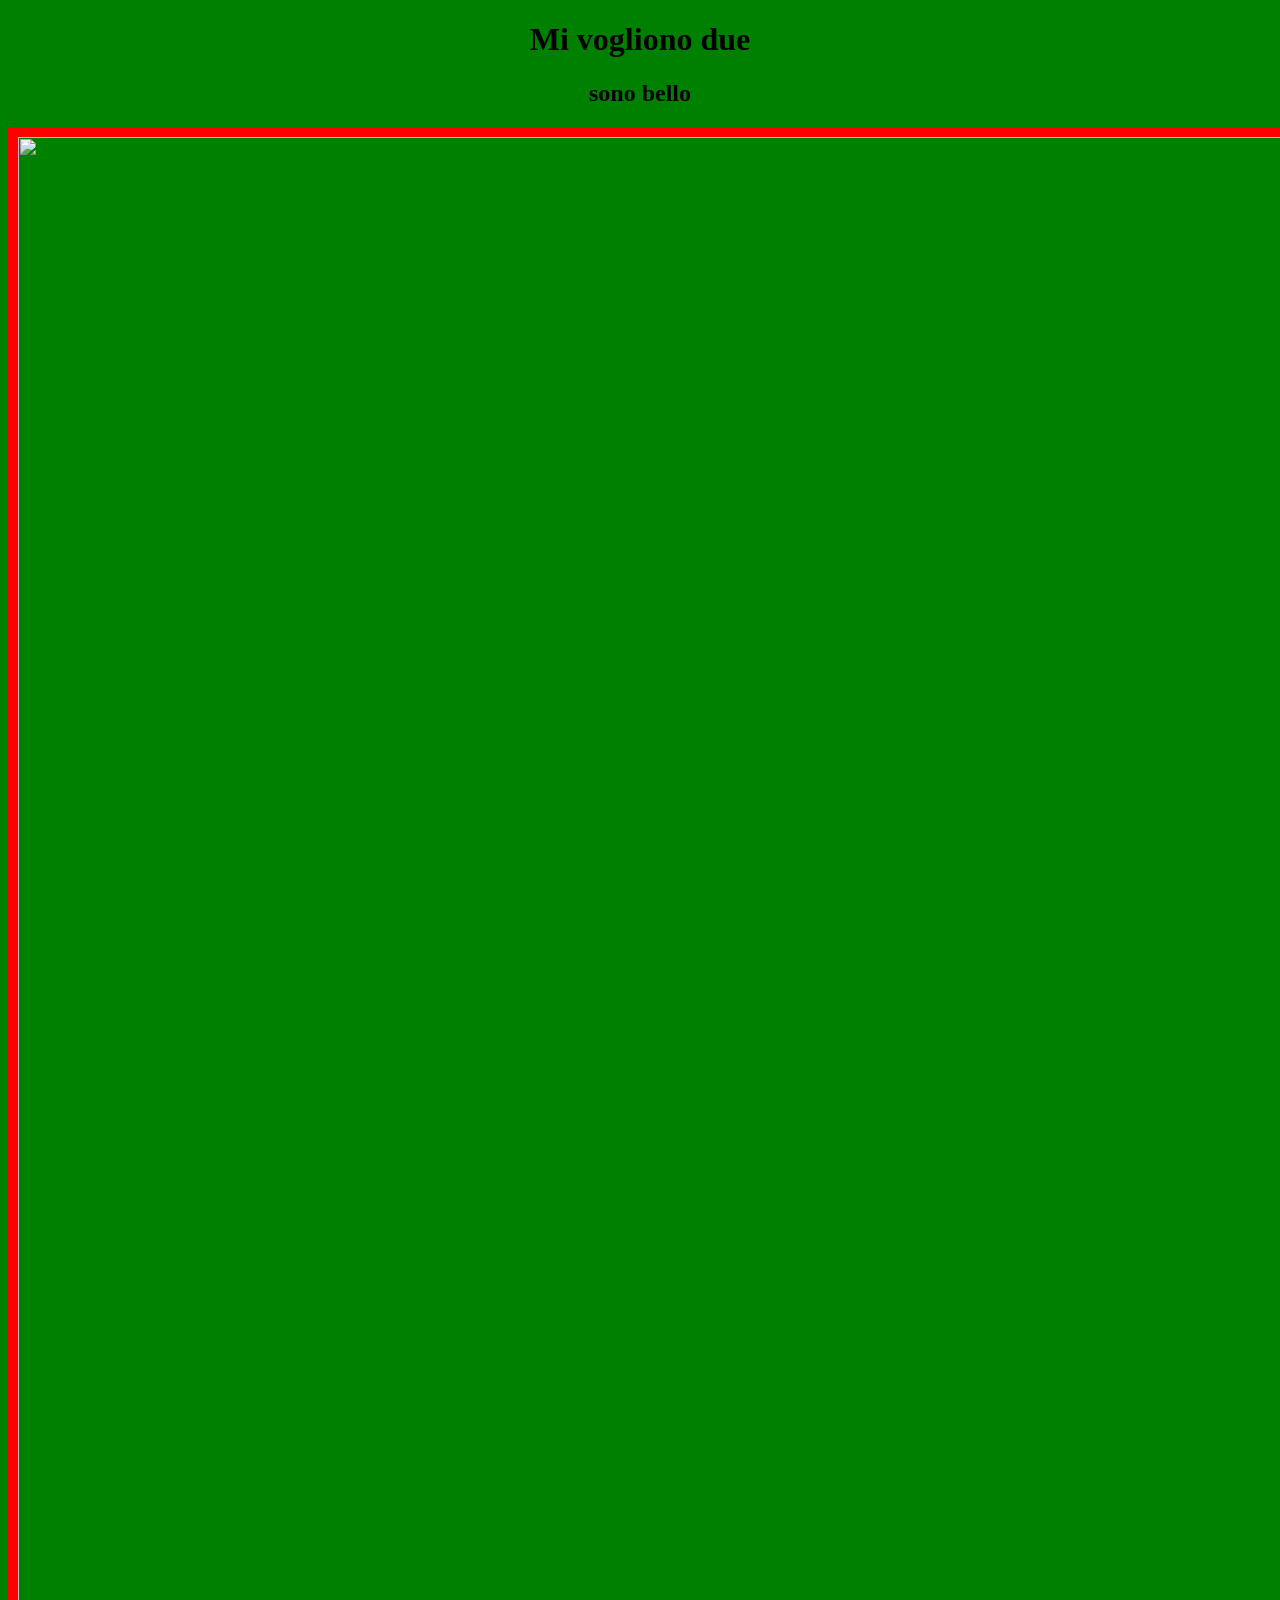
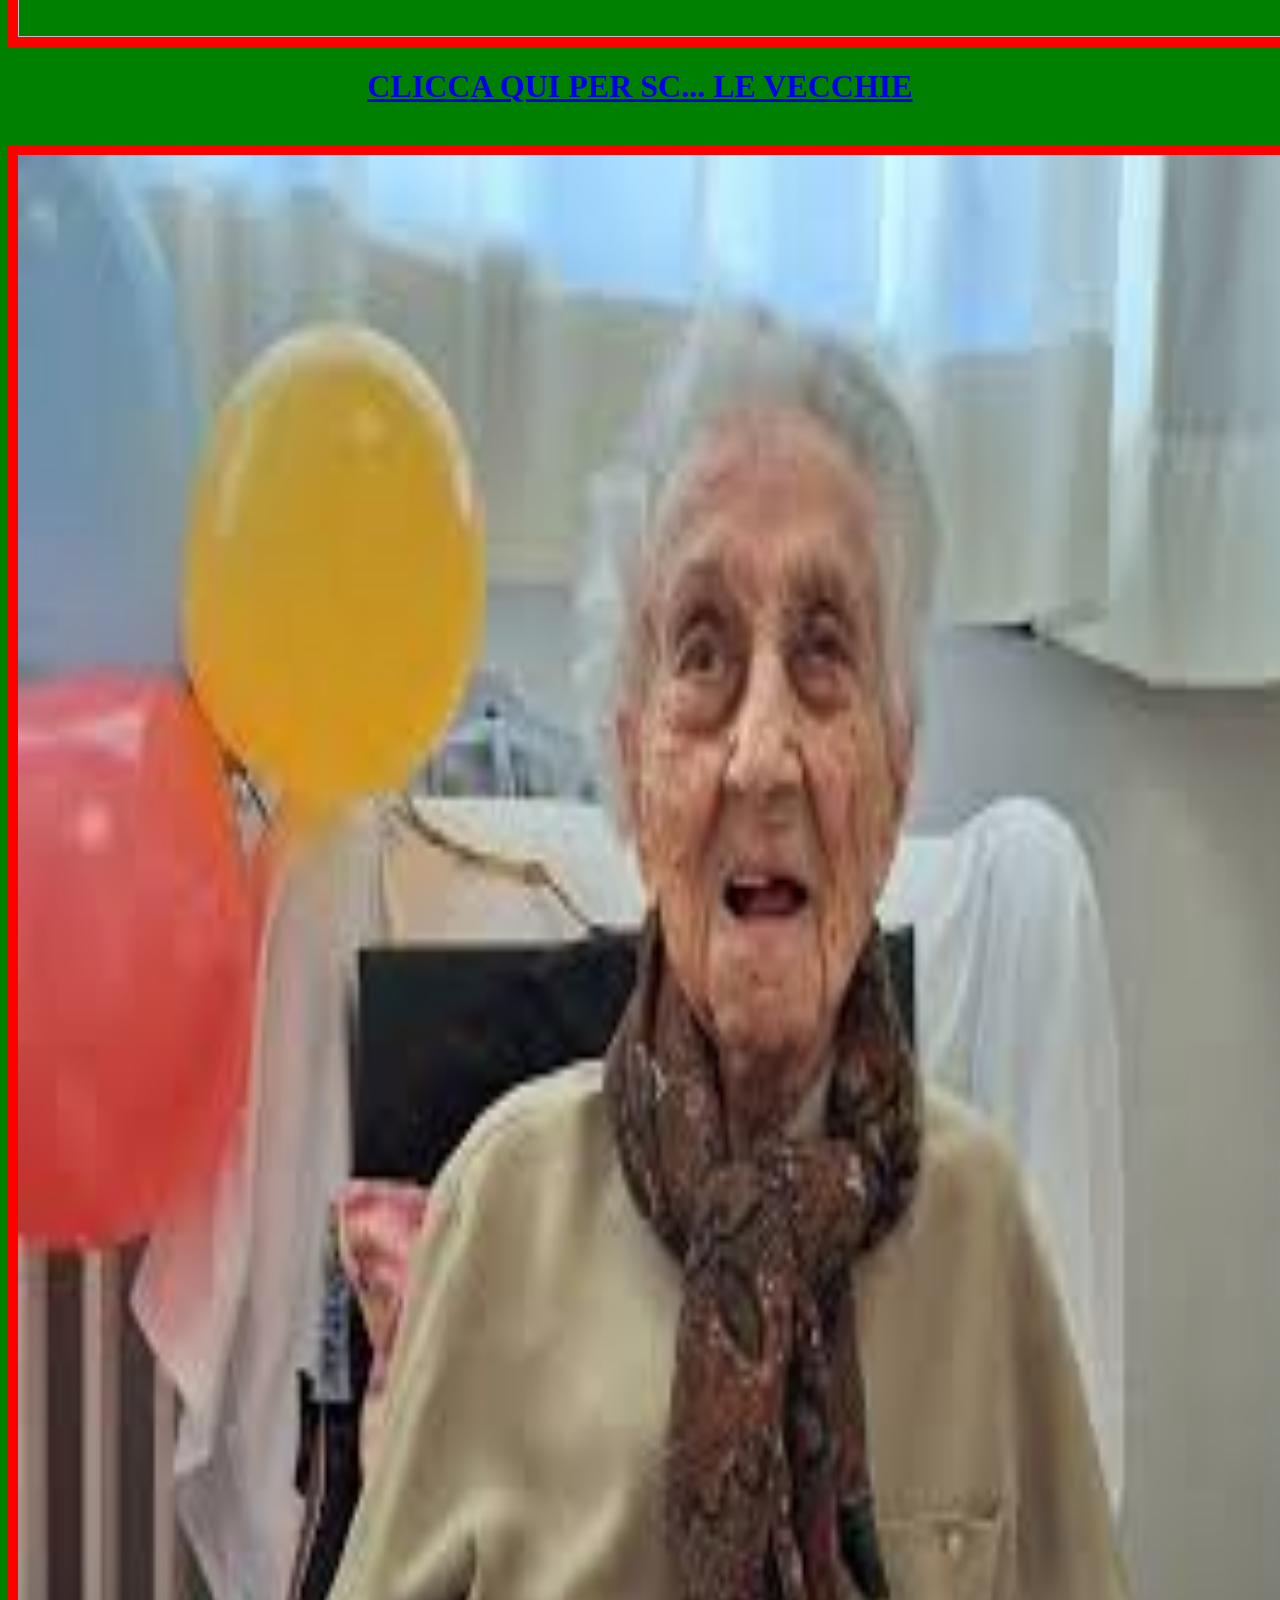
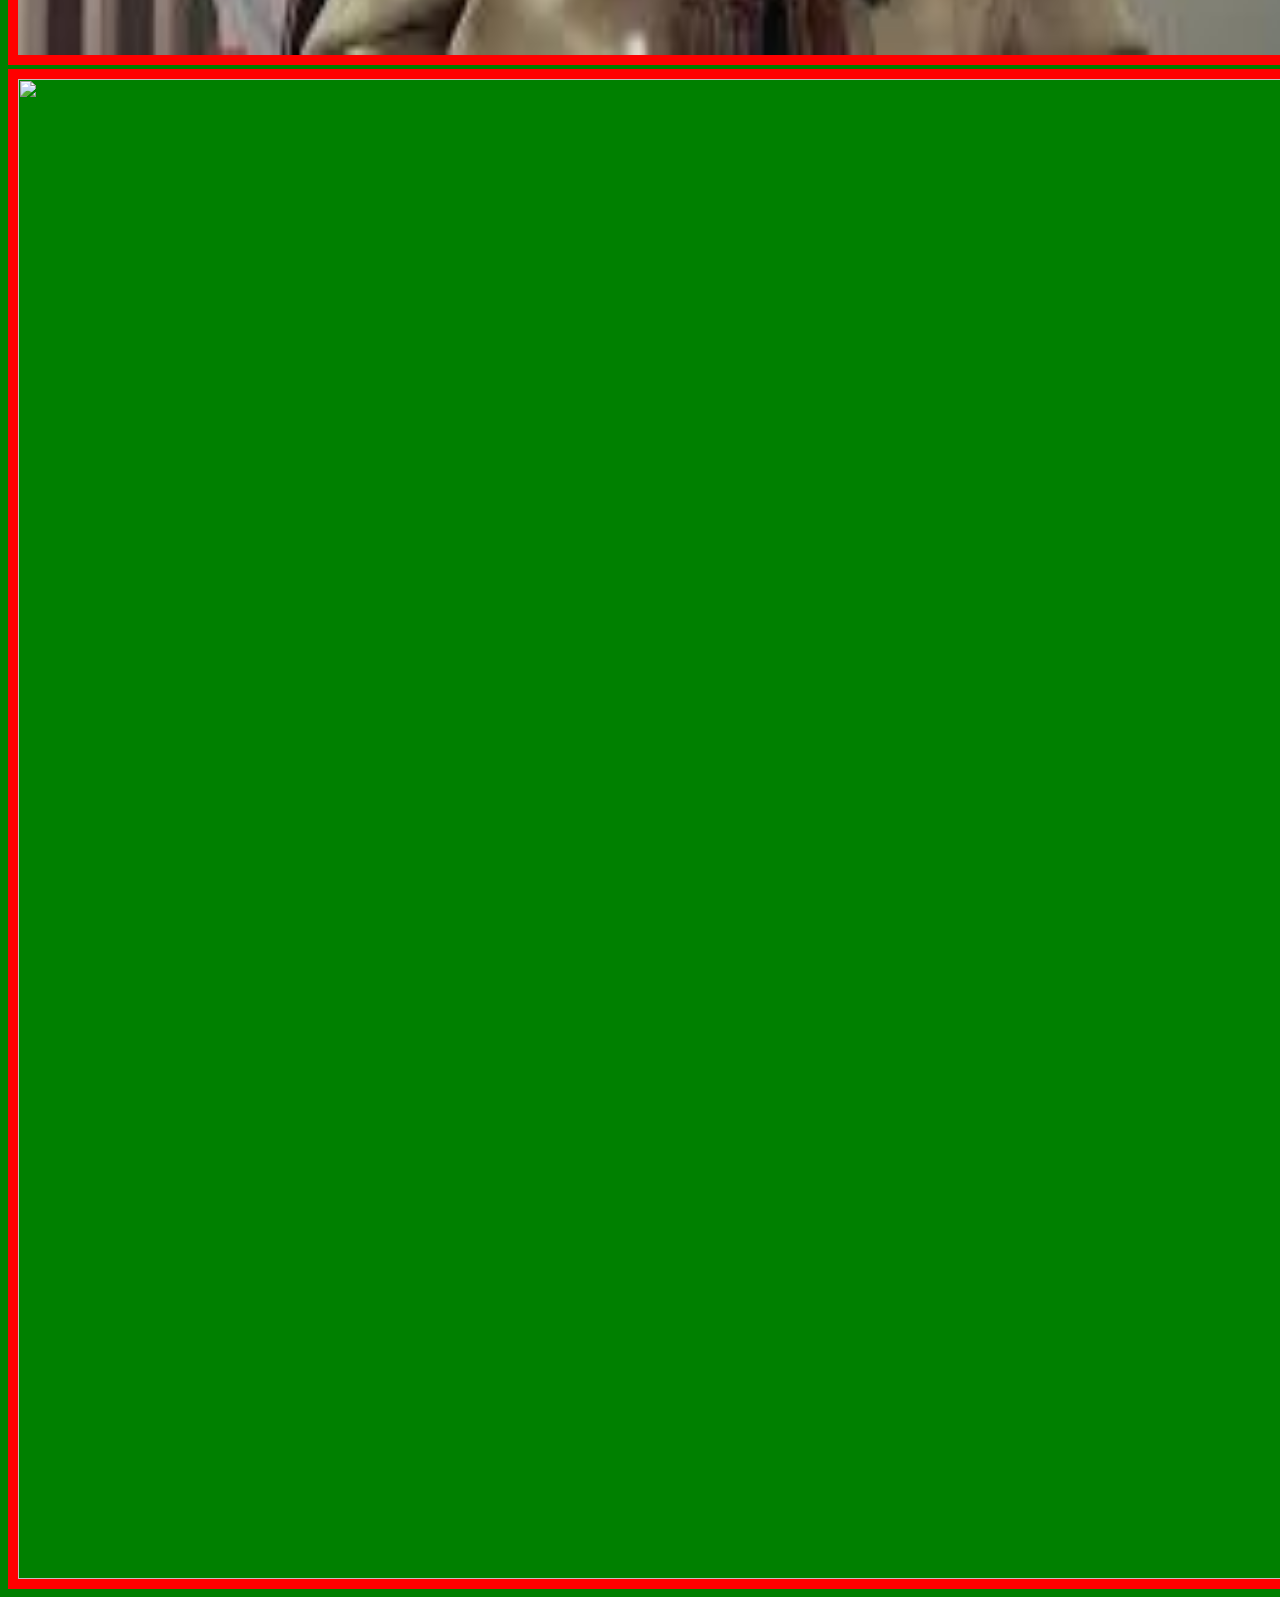
==== ProjectsVScode/Web1/Prima_pagina/index.html @ b7f9da8f "ok" ====
<!doctype html>
<html>
    <head>
    <title>SONO BONO!

    </title>


    </head>


    <body bgcolor="green"> <!-- #ffa2 per colore rgb-->
        <center>
            <h1>Mi vogliono due </h1> <!-- h1 mette in evidenzia -->
            <h2> sono bello</h2>
            <img src="https://media-assets.wired.it/photos/6659a2df9ac8e4e2c0cb2f9f/16:9/w_2560%2Cc_limit/505993273" width="1300" height="1500" style="border:10px solid rgb(255, 0, 0)">
            <br>
            
            <a href="https://raise.uniroma1.it/its/elearning/pluginfile.php/958/mod_label/intro/Html-CSS3.pdf?time=1717410654390" target="_blank"><h1><b>CLICCA QUI PER SC... LE VECCHIE  </b></h1> </a>
            <br>
            <a href="https://raise.uniroma1.it/its/elearning/pluginfile.php/958/mod_label/intro/Html-CSS3.pdf?time=1717410654390" target="_blank"><img src="[data-uri]" width="1300" height="1500" style="border:10px solid rgb(255, 0, 0)"> </a>
            <br>
            <a href="Prima_pag.html"><img src="https://media-assets.wired.it/photos/6659a2df9ac8e4e2c0cb2f9f/16:9/w_2560%2Cc_limit/505993273" width="1300" height="1500" style="border:10px solid rgb(255, 0, 0)"></a>
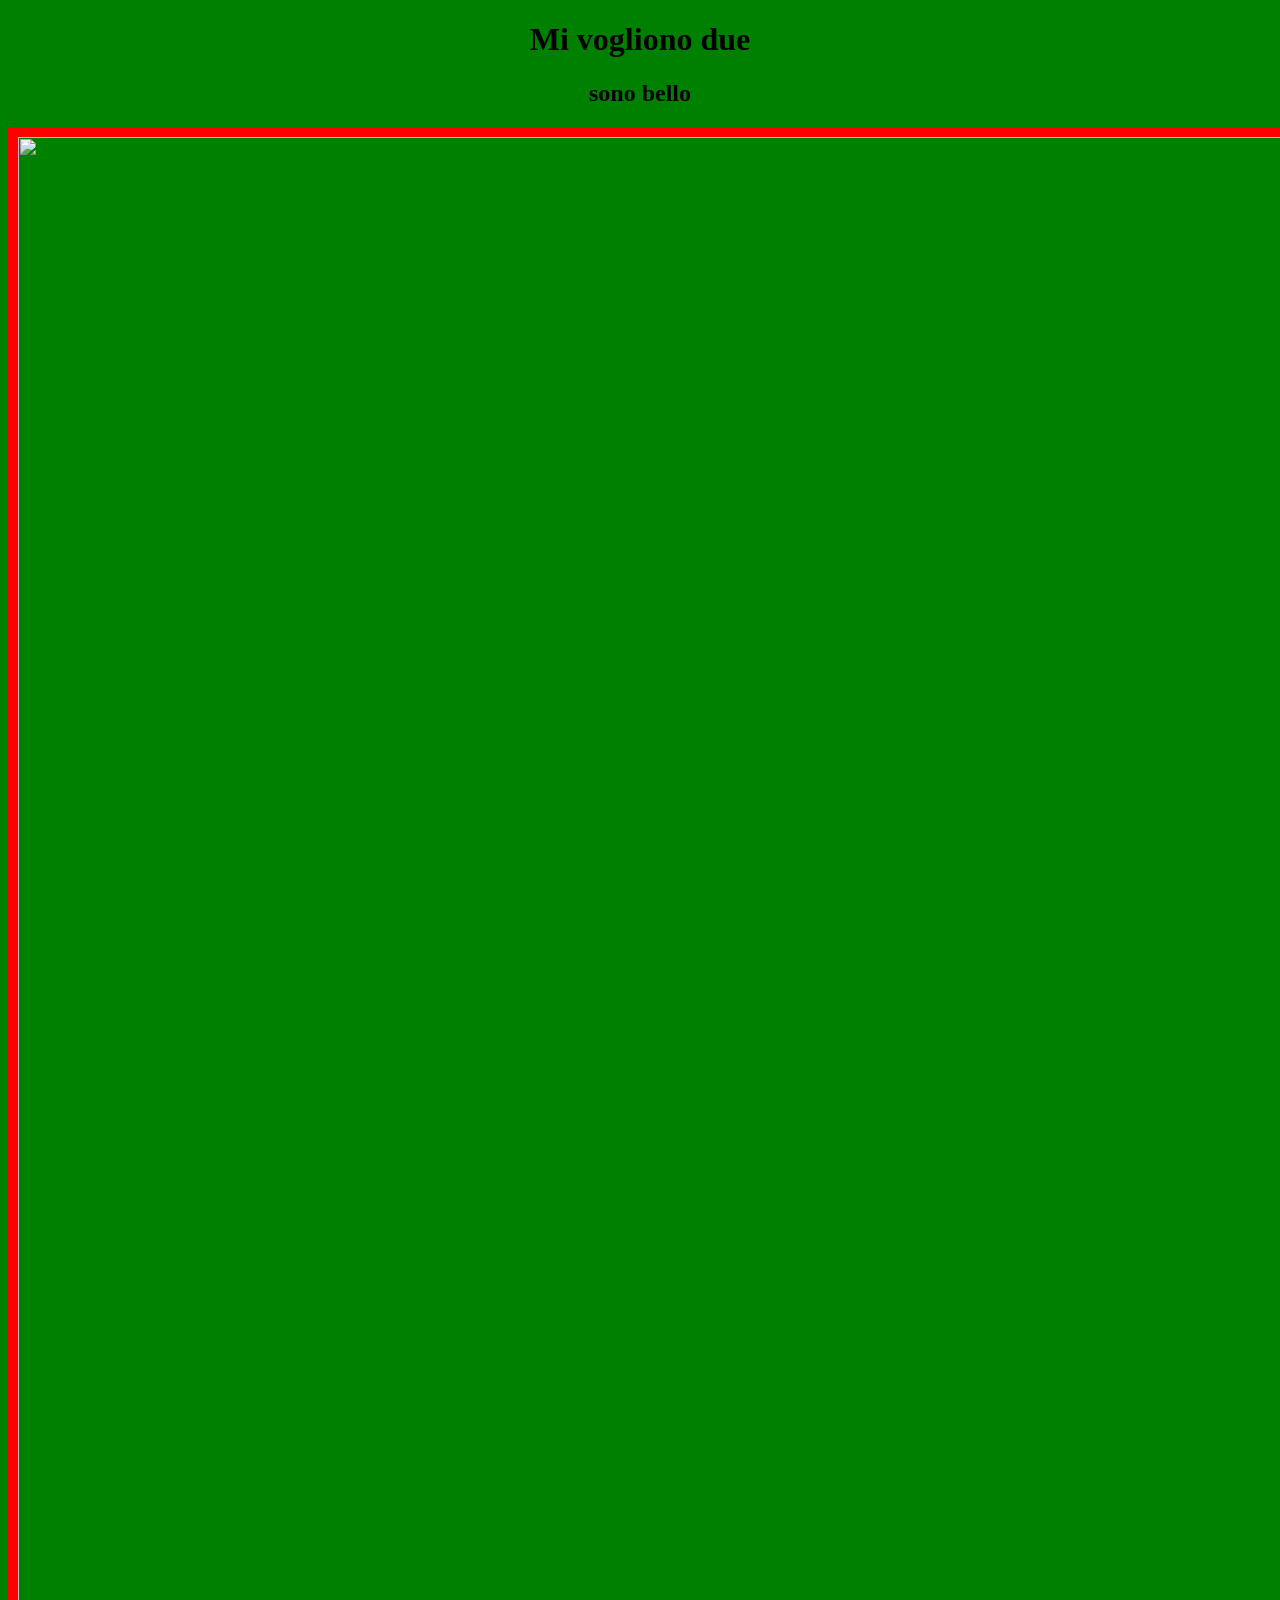
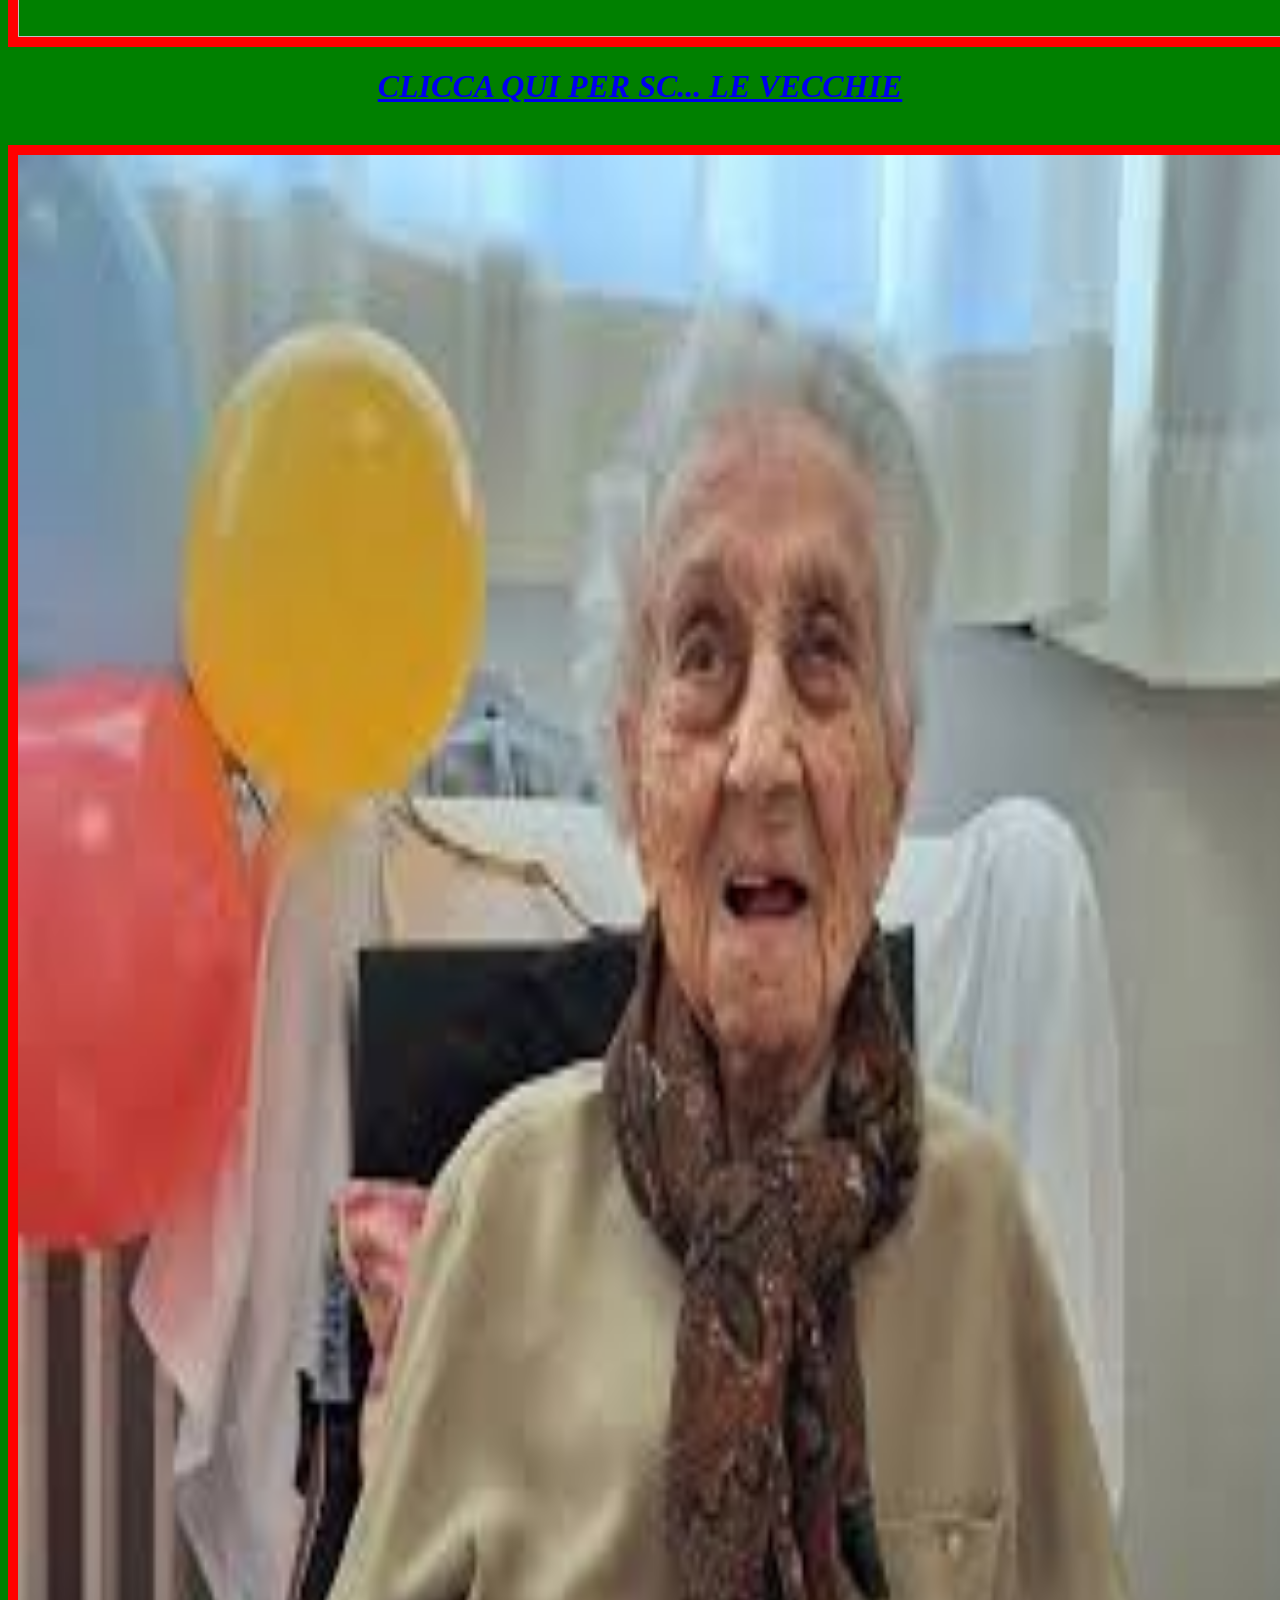
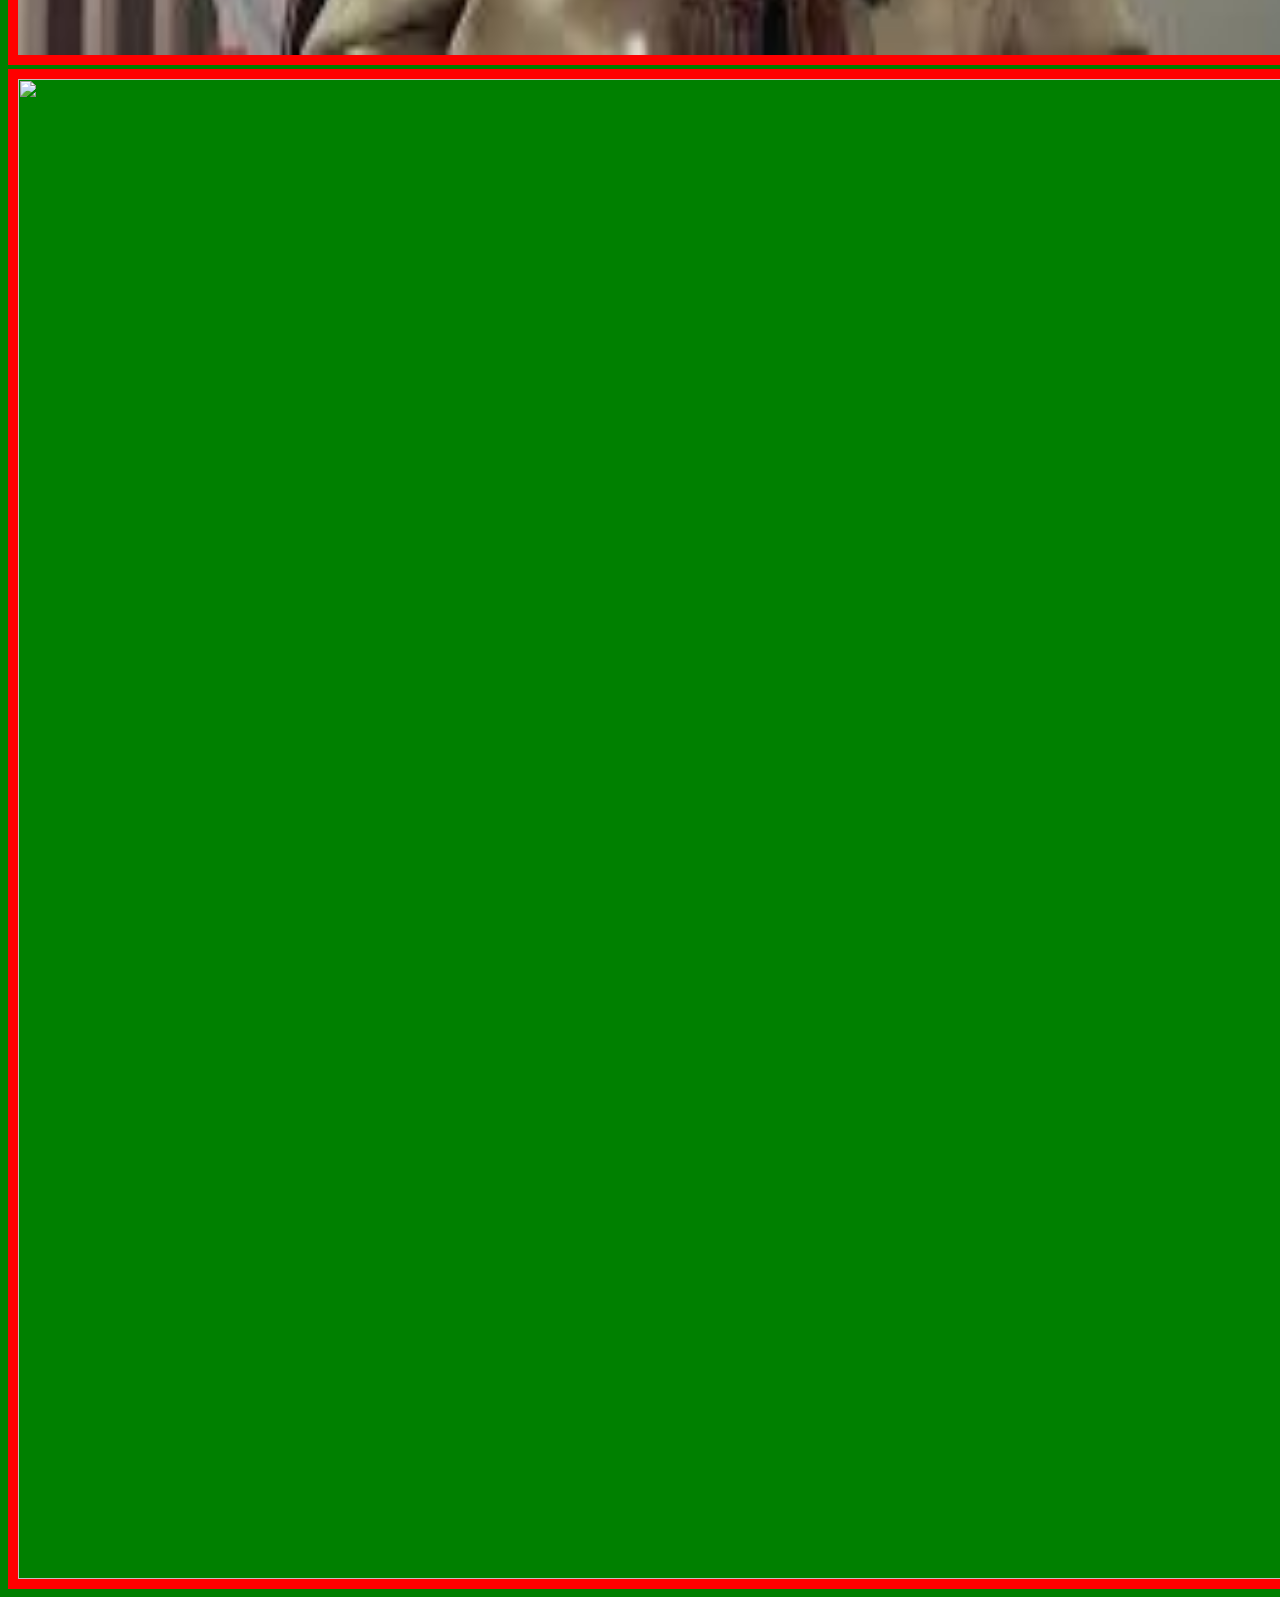
==== commit 5cc06d2a: "OK" ====
--- a/ProjectsVScode/Web1/Prima_pagina/index.html
+++ b/ProjectsVScode/Web1/Prima_pagina/index.html
@@ -16,7 +16,7 @@
             <img src="https://media-assets.wired.it/photos/6659a2df9ac8e4e2c0cb2f9f/16:9/w_2560%2Cc_limit/505993273" width="1300" height="1500" style="border:10px solid rgb(255, 0, 0)">
             <br>
             
-            <a href="https://raise.uniroma1.it/its/elearning/pluginfile.php/958/mod_label/intro/Html-CSS3.pdf?time=1717410654390" target="_blank"><h1><b>CLICCA QUI PER SC... LE VECCHIE  </b></h1> </a>
+            <a href="https://raise.uniroma1.it/its/elearning/pluginfile.php/958/mod_label/intro/Html-CSS3.pdf?time=1717410654390" target="_blank"><h1><b><i>CLICCA QUI PER SC... LE VECCHIE </i> </b></h1> </a>
             <br>
             <a href="https://raise.uniroma1.it/its/elearning/pluginfile.php/958/mod_label/intro/Html-CSS3.pdf?time=1717410654390" target="_blank"><img src="[data-uri]" width="1300" height="1500" style="border:10px solid rgb(255, 0, 0)"> </a>
             <br>
